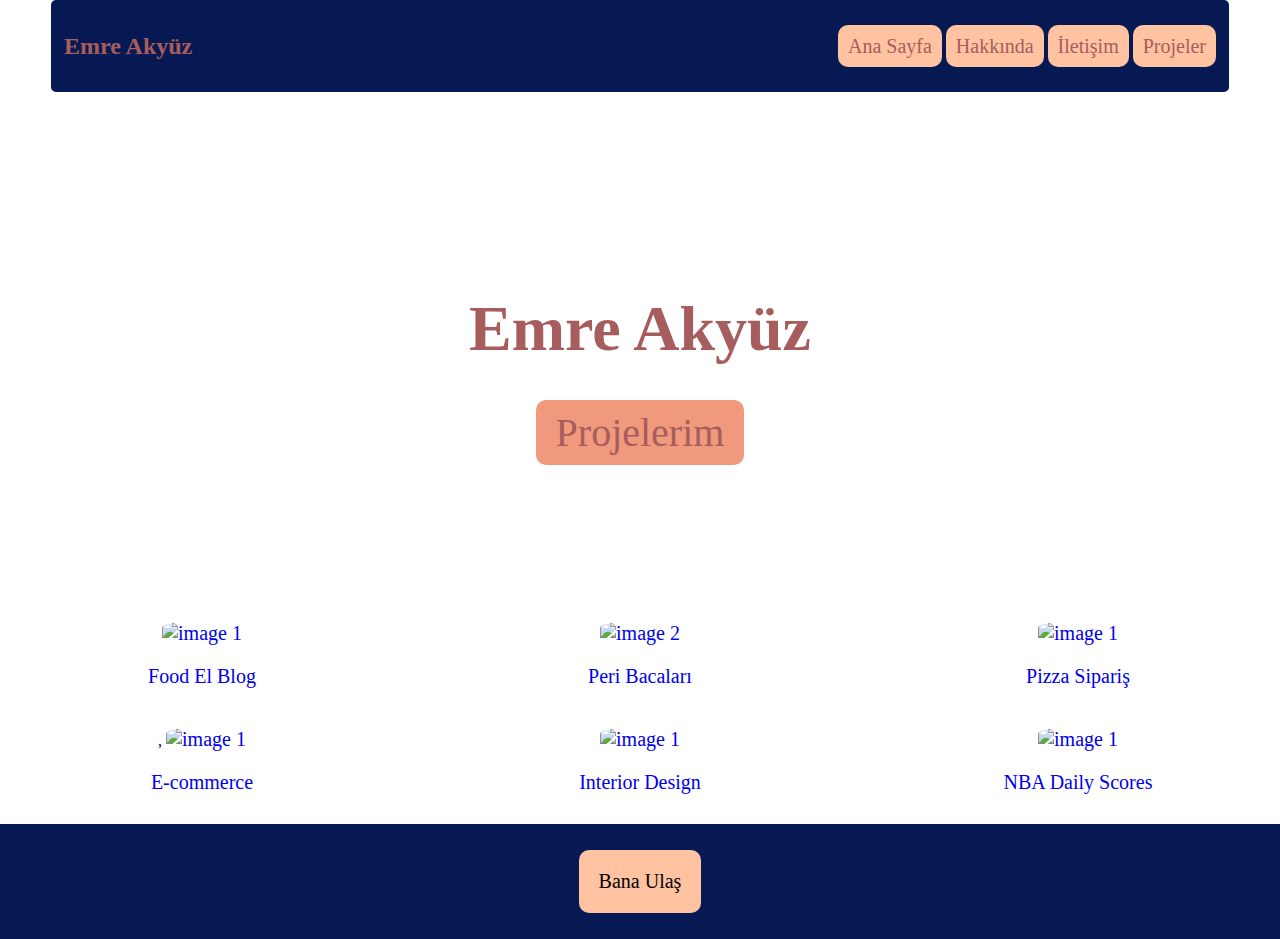
==== index.html @ 7fd4e1e8 "Site tasarlandı." ====
<!DOCTYPE html>
<html lang="tr">
<head>
    <meta charset="UTF-8">
    <meta name="viewport" content="width=device-width, initial-scale=1.0">
    <link rel="stylesheet" href="style/index.css">
    <title>Döküman</title>
</head>
<body>
    <header>
        <section class= "nav-bar">
            <h2>Emre Akyüz</h2>
            <nav>
                <a href="index.html">Ana Sayfa</a>
                <a href="about.html">Hakkında</a>
                <a href="contact.html">İletişim</a>
                <a href="projects.html">Projeler</a>
            </nav>
        </section>
    </header>
    <section class = "main">
        <div class = "main-container">
            <h1>Emre Akyüz</h1>
            <nav>
                <a href="projects.html">Projelerim</a>
            </nav>
        </div>
    </section>
    <section class="content-container">
        <div class="item">
            <a href = "projects.html">
             <img src="https://www.tarifdefteri.org/wp-content/uploads/2022/04/tam-olculu-firin-sutlac-tarifi.jpg" alt="image 1">
                <p>Food El Blog</p>
            </a>
        </div>
        <div class="item">
            <a href = "projects.html">
                <img src="https://github.com/aemreakyuz/FSWeb-S3G2-Intro-CSS/blob/main/assets/header_img.jpg?raw=true" alt="image 2">
                <p>Peri Bacaları</p>
            </a>
        </div>
        <div class="item">
            <a href = "projects.html">
                <img src="https://images.deliveryhero.io/image/fd-tr/LH/y8z3-hero.jpg" alt="image 1">
                <p>Pizza Sipariş</p>
            </a>
        </div>
        <div class="item">,
            <a href = "projects.html">
                <img src="https://leverageedublog.s3.ap-south-1.amazonaws.com/blog/wp-content/uploads/2020/05/14190804/e-commerce-.jpg" alt="image 1">
                <p>E-commerce</p>
            </a>
        </div>
        <div class="item">
            <a href = "projects.html">
                <img src="https://img.freepik.com/premium-photo/modern-decoration-mock-up-interior-design-living-room-black-wall-texture-background_221619-1531.jpg" alt="image 1">
                <p>Interior Design</p>
            </a>
        </div>
        <div class="item">
            <a href = "projects.html">
                <img src="https://cdn.sanity.io/images/c1chvb1i/production/1c3ad91b4969daa60453e8075e0cc2351d6d2512-659x602.jpg?rect=29,0,602,602&w=659&h=659" alt="image 1">
                <p>NBA Daily Scores</p>
            </a>
        </div>
    </section>

    <footer>
        <nav>
            <a href="contact.html">Bana Ulaş</a>
        </nav>
    </footer>
</body>
</html>
---- style/index.css ----
CSS stillerinizi buraya girin
/* http://meyerweb.com/eric/tools/css/reset/ 
   v2.0 | 20110126
   License: none (public domain)
*/

/* html, body, div, span, applet, object, iframe,
h1, h2, h3, h4, h5, h6, p, blockquote, pre,
a, abbr, acronym, address, big, cite, code,
del, dfn, em, img, ins, kbd, q, s, samp,
small, strike, strong, sub, sup, tt, var,
b, u, i, center,
dl, dt, dd, ol, ul, li,
fieldset, form, label, legend,
table, caption, tbody, tfoot, thead, tr, th, td,
article, aside, canvas, details, embed, 
figure, figcaption, footer, header, hgroup, 
menu, nav, output, ruby, section, summary,
time, mark, audio, video {
	margin: 0;
	padding: 0;
	border: 0;
	font-size: 100%;
	font: inherit;
	vertical-align: baseline;
}
/* HTML5 display-role reset for older browsers */
/* article, aside, details, figcaption, figure, 
footer, header, hgroup, menu, nav, section {
	display: block;
}
body {
	line-height: 1;
}
ol, ul {
	list-style: none;
}
blockquote, q {
	quotes: none;
}
blockquote:before, blockquote:after,
q:before, q:after {
	content: '';
	content: none;
}
table {
	border-collapse: collapse;
	border-spacing: 0;
} */ 



*{  
    border-collapse: collapse;
    border: 3px green solid;
    background-color: red;
 }

body{
    margin:0;
}
h1{
    font-size: 4rem;
    color: #A75D5D;
}
h2{
    color: #A75D5D;
}


.nav-bar{
    padding:1%;
    width:90%;
    margin: auto;
    background-color: #071952;
    display:flex;
    justify-content: space-between;
    align-items: center;
    border-radius: 5px;
}   

.nav-bar nav a{
    text-decoration:none;
    background-color:#FFC3A1;
    vertical-align: center;
    font-size: 20px;
    padding:10px 10px;
    color: #A75D5D;
    border-radius: 10px;
}

.main{
    width:80%;
    margin: 20px auto; 
    height: 30rem;
    background-image: url("https://jofibostorage.blob.core.windows.net/blog/front-end-developer-resume-example-and-guide-header.png");
    background-size: cover;
    background-position: center;
    display:flex;
    justify-content: center;
    align-items: center;
}

.main-container{
    width:40%;
    margin:auto;
    display: flex;
    flex-direction: column;
    text-align: center;
    align-items:center;
    background-color: block;
    
}

.main-container nav a{
    text-decoration: none;
    color:#A75D5D;
    font-size: 40px;
    background-color: #F0997D;
    border-radius:10px;
    padding:10px 20px;
}


.content-container{
    width:100%;
    display:flex;
    flex-wrap:wrap;
    justify-content: space-between;
}
.item a{
    text-decoration: none;
    font-size: 20px;
}
.item a:visited{
    color:#A75D5D;
}

.item{
    width:30%;
    margin:10px;
    text-align: center;
    box-sizing: border-box
}

img{
    width: 90%;
    height:70%;
    border-radius: 25%;
}


footer{
    display:flex;
    justify-content: center;
    padding: 2%;
    background-color: #071952;
}

footer nav{
    background-color:#FFC3A1;
    padding: 20px;
    border-radius: 10px;
}
footer nav a{
    text-decoration: none;
    color:black;
    font-size:20px;
}
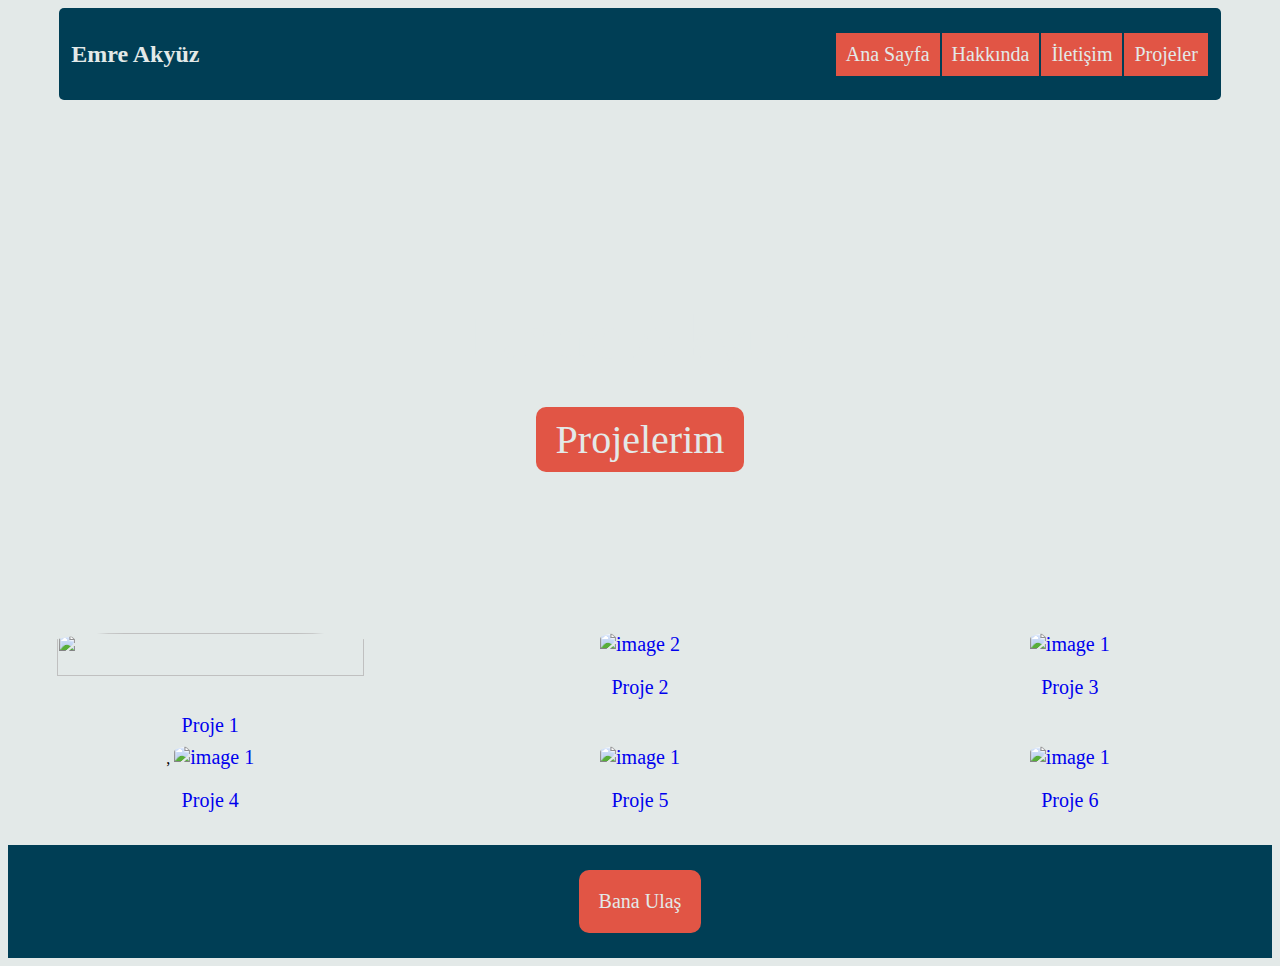
==== commit 05ecb8bb: "Site responsive yapıldı" ====
--- a/index.html
+++ b/index.html
@@ -29,38 +29,38 @@
     <section class="content-container">
         <div class="item">
             <a href = "projects.html">
-             <img src="https://www.tarifdefteri.org/wp-content/uploads/2022/04/tam-olculu-firin-sutlac-tarifi.jpg" alt="image 1">
-                <p>Food El Blog</p>
+             <img src="https://picsum.photos/250?5">
+                <p>Proje 1</p>
             </a>
         </div>
         <div class="item">
             <a href = "projects.html">
-                <img src="https://github.com/aemreakyuz/FSWeb-S3G2-Intro-CSS/blob/main/assets/header_img.jpg?raw=true" alt="image 2">
-                <p>Peri Bacaları</p>
+                <img src="https://picsum.photos/250?0" alt="image 2">
+                <p>Proje 2</p>
             </a>
         </div>
         <div class="item">
             <a href = "projects.html">
-                <img src="https://images.deliveryhero.io/image/fd-tr/LH/y8z3-hero.jpg" alt="image 1">
-                <p>Pizza Sipariş</p>
+                <img src="https://picsum.photos/250?1" alt="image 1">
+                <p>Proje 3</p>
             </a>
         </div>
         <div class="item">,
             <a href = "projects.html">
-                <img src="https://leverageedublog.s3.ap-south-1.amazonaws.com/blog/wp-content/uploads/2020/05/14190804/e-commerce-.jpg" alt="image 1">
-                <p>E-commerce</p>
+                <img src="https://picsum.photos/250?2" alt="image 1">
+                <p>Proje 4</p>
             </a>
         </div>
         <div class="item">
             <a href = "projects.html">
-                <img src="https://img.freepik.com/premium-photo/modern-decoration-mock-up-interior-design-living-room-black-wall-texture-background_221619-1531.jpg" alt="image 1">
-                <p>Interior Design</p>
+                <img src="https://picsum.photos/250?3" alt="image 1">
+                <p>Proje 5</p>
             </a>
         </div>
         <div class="item">
             <a href = "projects.html">
-                <img src="https://cdn.sanity.io/images/c1chvb1i/production/1c3ad91b4969daa60453e8075e0cc2351d6d2512-659x602.jpg?rect=29,0,602,602&w=659&h=659" alt="image 1">
-                <p>NBA Daily Scores</p>
+                <img src="https://picsum.photos/250?4" alt="image 1">
+                <p>Proje 6</p>
             </a>
         </div>
     </section>
--- a/style/index.css
+++ b/style/index.css
@@ -1,70 +1,22 @@
-CSS stillerinizi buraya girin
-/* http://meyerweb.com/eric/tools/css/reset/ 
-   v2.0 | 20110126
-   License: none (public domain)
-*/
-
-/* html, body, div, span, applet, object, iframe,
-h1, h2, h3, h4, h5, h6, p, blockquote, pre,
-a, abbr, acronym, address, big, cite, code,
-del, dfn, em, img, ins, kbd, q, s, samp,
-small, strike, strong, sub, sup, tt, var,
-b, u, i, center,
-dl, dt, dd, ol, ul, li,
-fieldset, form, label, legend,
-table, caption, tbody, tfoot, thead, tr, th, td,
-article, aside, canvas, details, embed, 
-figure, figcaption, footer, header, hgroup, 
-menu, nav, output, ruby, section, summary,
-time, mark, audio, video {
-	margin: 0;
-	padding: 0;
-	border: 0;
-	font-size: 100%;
-	font: inherit;
-	vertical-align: baseline;
-}
-/* HTML5 display-role reset for older browsers */
-/* article, aside, details, figcaption, figure, 
-footer, header, hgroup, menu, nav, section {
-	display: block;
-}
-body {
-	line-height: 1;
-}
-ol, ul {
-	list-style: none;
-}
-blockquote, q {
-	quotes: none;
-}
-blockquote:before, blockquote:after,
-q:before, q:after {
-	content: '';
-	content: none;
-}
-table {
-	border-collapse: collapse;
-	border-spacing: 0;
-} */ 
+/* import /style/reset.css */
 
 
-
-*{  
+/* *{  
     border-collapse: collapse;
     border: 3px green solid;
     background-color: red;
- }
+ } */
 
 body{
-    margin:0;
+    background-color: #e3e9e8 ;
 }
+
 h1{
     font-size: 4rem;
-    color: #A75D5D;
+    color:#e3e9e8;
 }
 h2{
-    color: #A75D5D;
+    color: #e3e9e8;
 }
 
 
@@ -72,28 +24,30 @@
     padding:1%;
     width:90%;
     margin: auto;
-    background-color: #071952;
+    background-color: #003e55;
     display:flex;
     justify-content: space-between;
     align-items: center;
     border-radius: 5px;
 }   
-
+.nav-bar nav{
+    display:flex;
+}
 .nav-bar nav a{
     text-decoration:none;
-    background-color:#FFC3A1;
-    vertical-align: center;
+    background-color:#e15545;
+    border:#003e55 solid 1px;
     font-size: 20px;
     padding:10px 10px;
-    color: #A75D5D;
-    border-radius: 10px;
+    color:#e3e9e8;
+    
 }
 
 .main{
     width:80%;
     margin: 20px auto; 
     height: 30rem;
-    background-image: url("https://jofibostorage.blob.core.windows.net/blog/front-end-developer-resume-example-and-guide-header.png");
+    background-image: url("https://bs-uploads.toptal.io/blackfish-uploads/components/blog_post_page/content/cover_image_file/cover_image/1284735/retina_500x200_op-Ten-Front-End-Design-Rules-For-Developers_Luke-Newsletter-d3a7d3e7430ee224cab75104f11342a0.png");
     background-size: cover;
     background-position: center;
     display:flex;
@@ -114,9 +68,9 @@
 
 .main-container nav a{
     text-decoration: none;
-    color:#A75D5D;
+    color:#e3e9e8;
     font-size: 40px;
-    background-color: #F0997D;
+    background-color:#e15545;
     border-radius:10px;
     padding:10px 20px;
 }
@@ -138,7 +92,7 @@
 
 .item{
     width:30%;
-    margin:10px;
+    margin:1%;
     text-align: center;
     box-sizing: border-box
 }
@@ -154,16 +108,44 @@
     display:flex;
     justify-content: center;
     padding: 2%;
-    background-color: #071952;
+    background-color:#003e55;
 }
 
 footer nav{
-    background-color:#FFC3A1;
+    background-color:#e15545;
     padding: 20px;
     border-radius: 10px;
 }
 footer nav a{
     text-decoration: none;
-    color:black;
+    color:#e3e9e8;
     font-size:20px;
-}+}
+
+@media (max-width:800px){
+ .nav-bar{
+    flex-direction: column;
+    align-items: center;
+    width: 75%;
+ }   
+ .nav-bar nav{
+    flex-direction:column;
+    text-align:center;
+    
+ }
+ .nav-bar nav a {
+    margin:1% 0;
+    
+ }
+}
+
+@media (max-width:615px){
+    .content-container{
+        justify-content: space-evenly;
+    }
+    .item {
+        width: 45%;
+    }
+}
+
+
